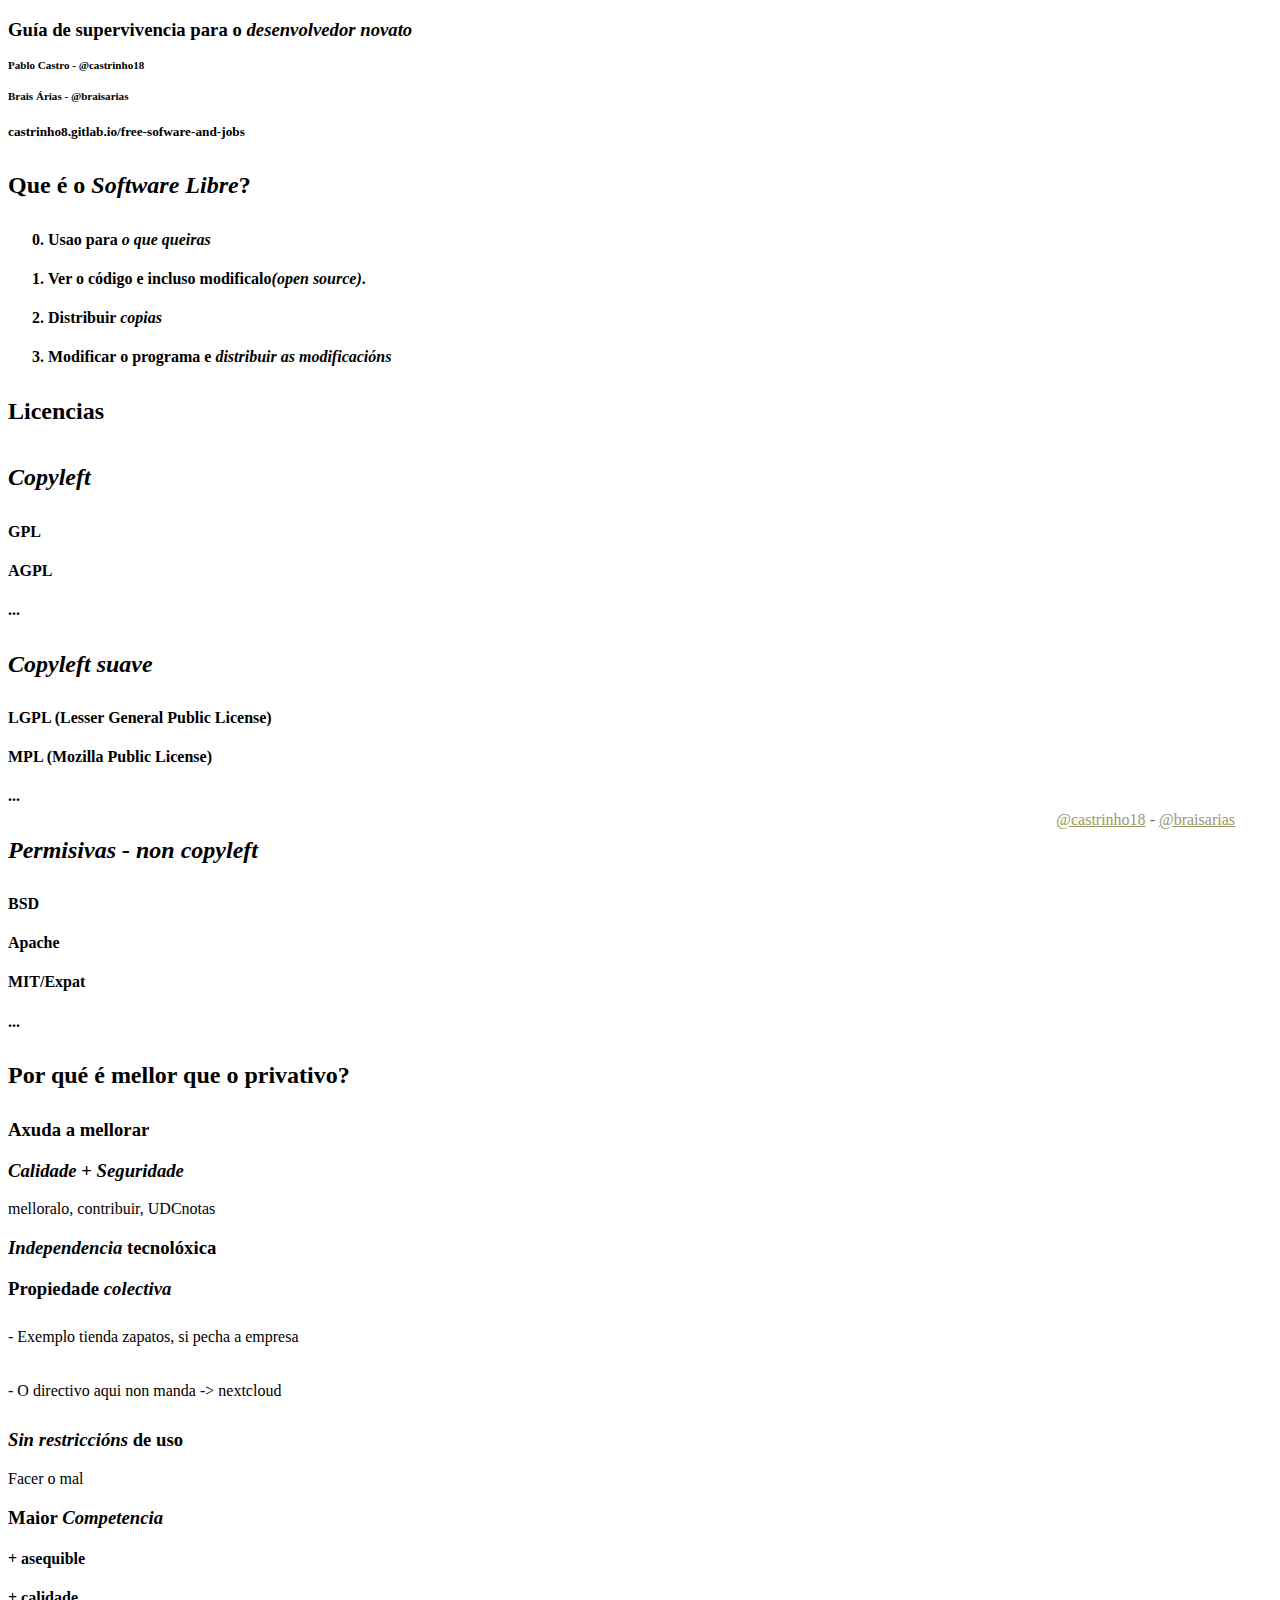
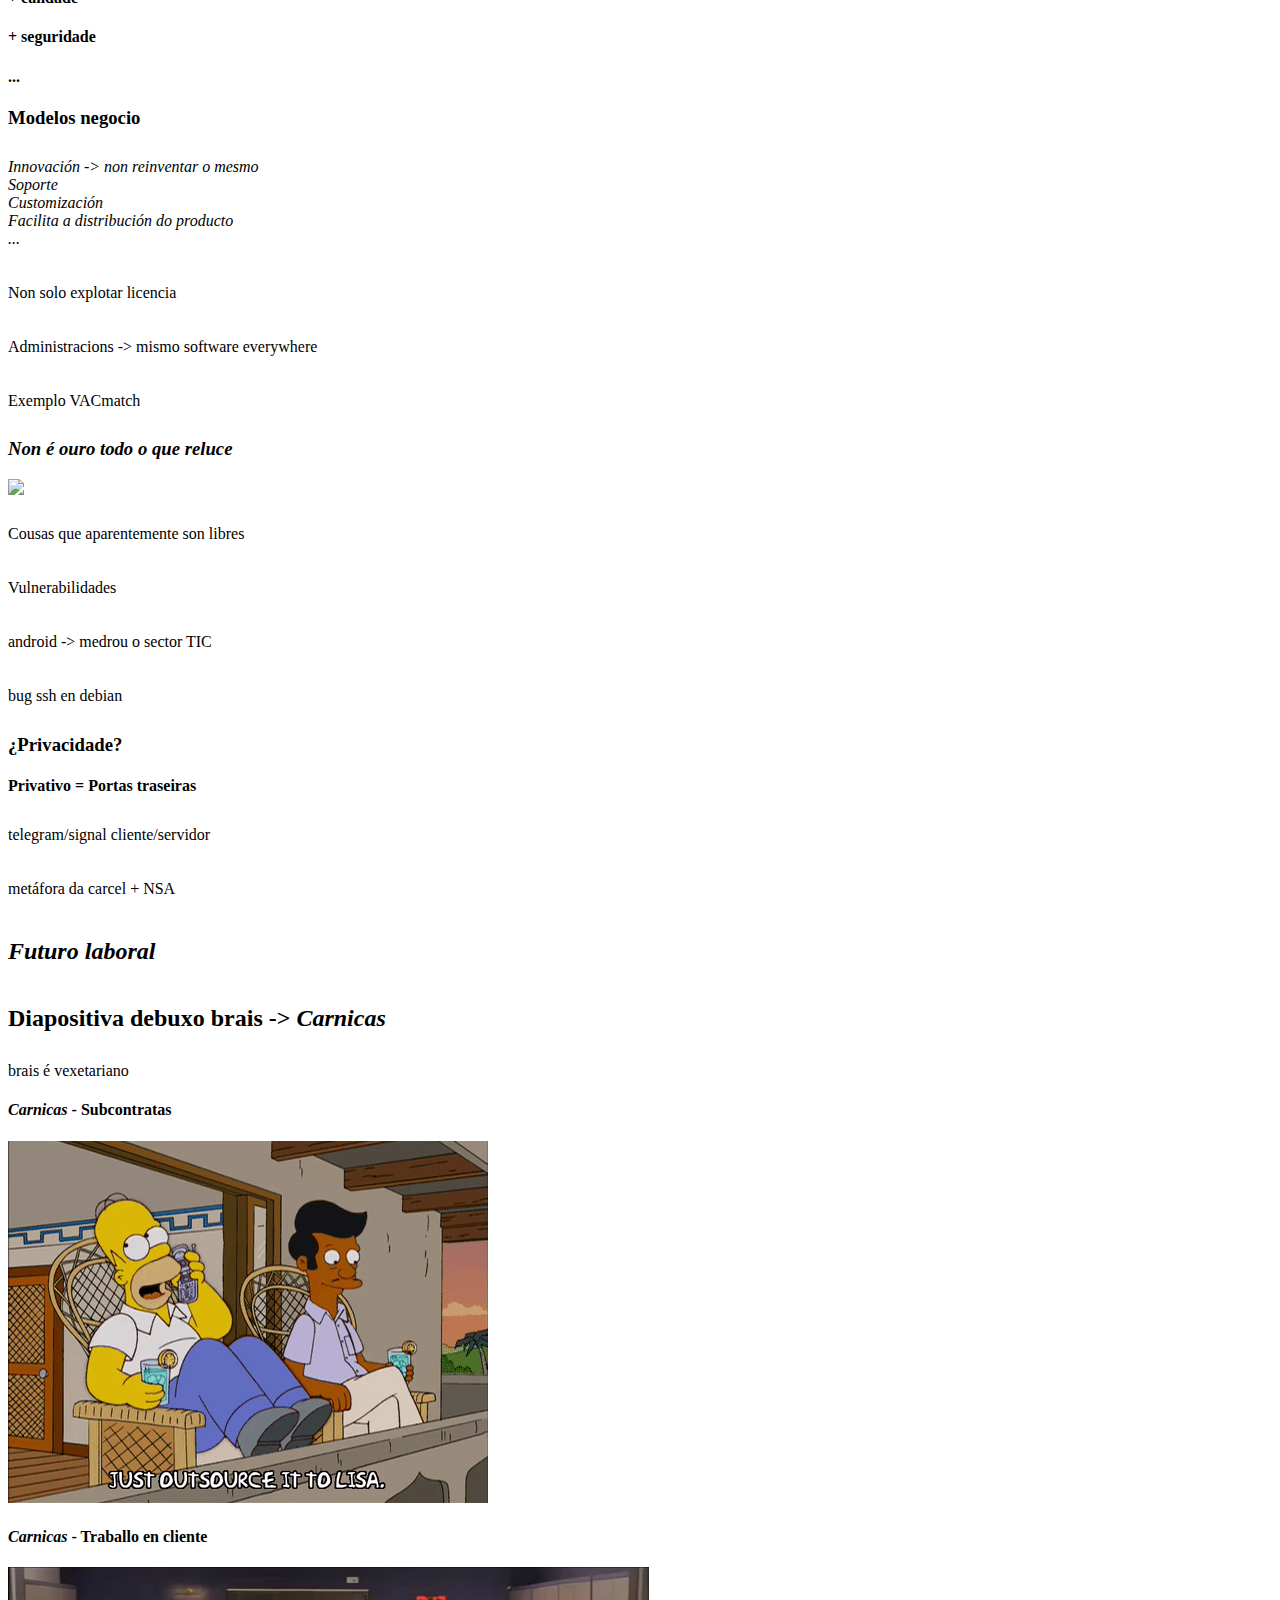
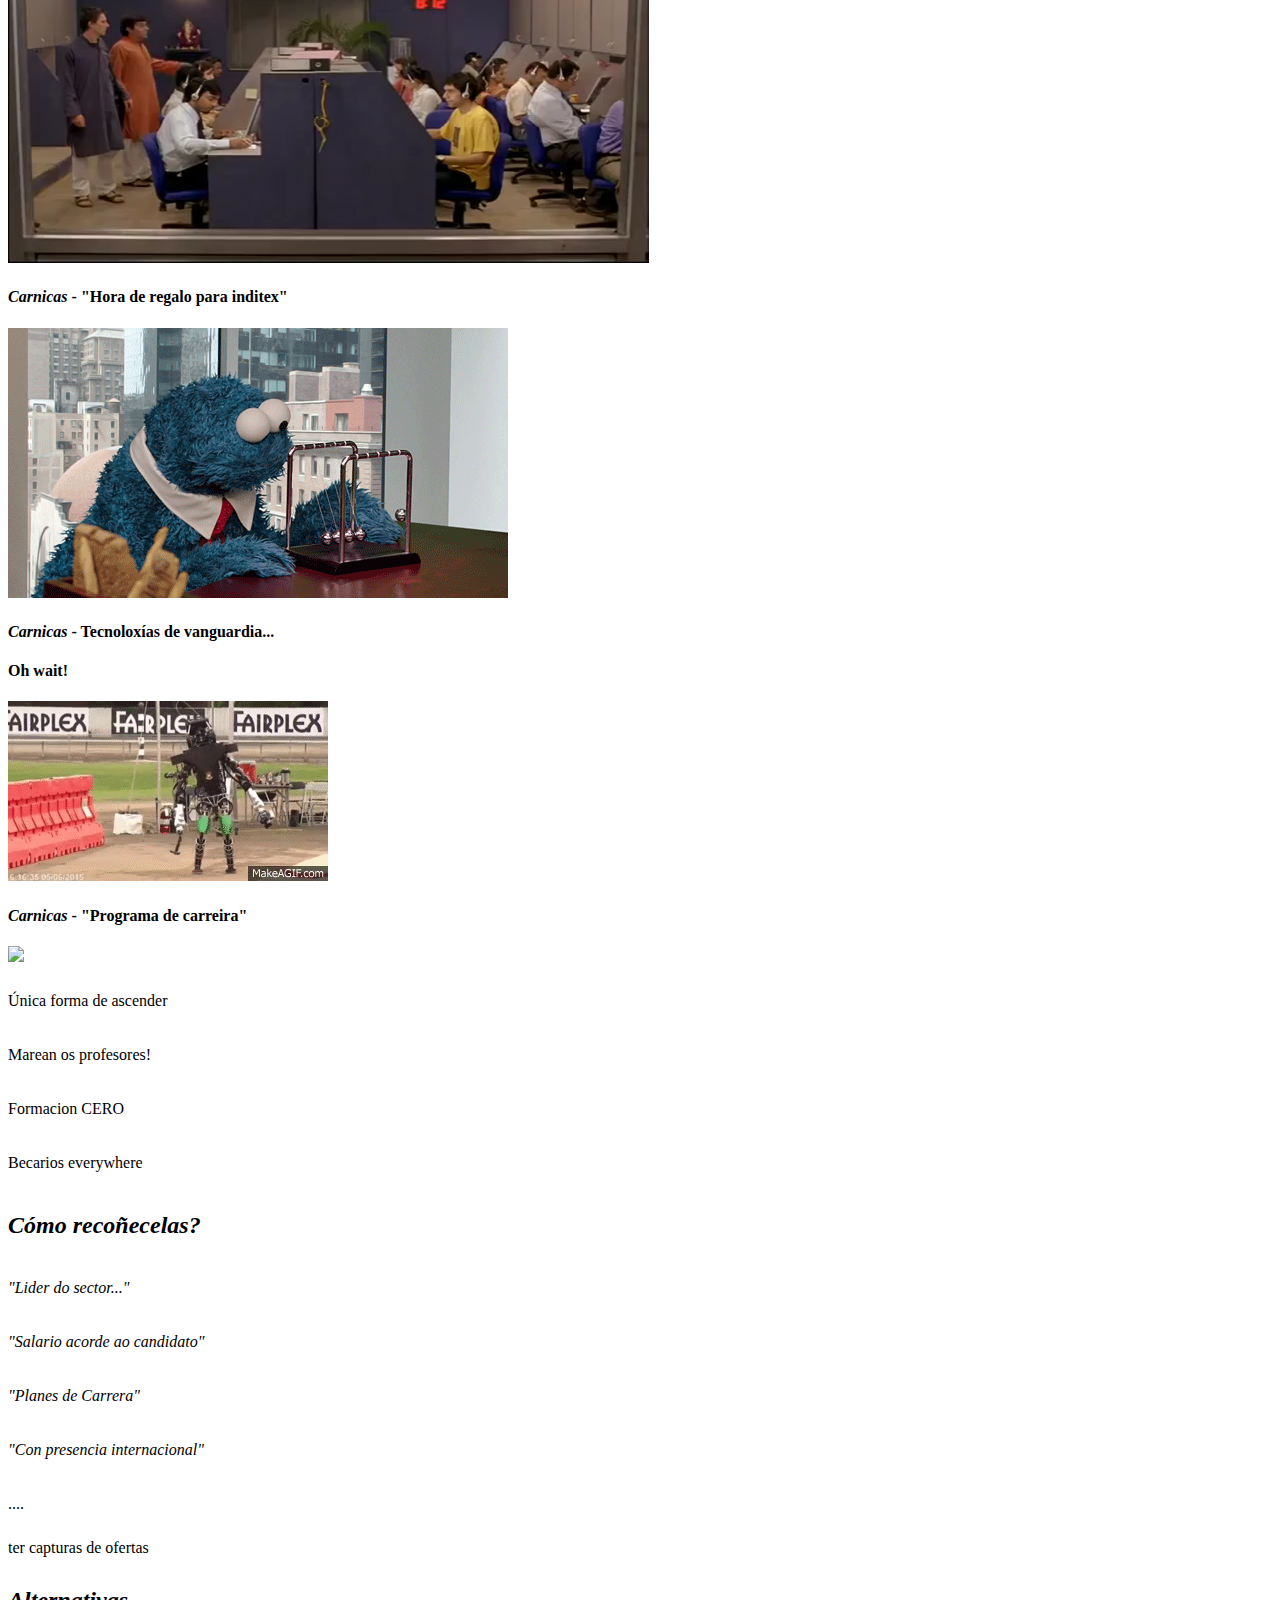
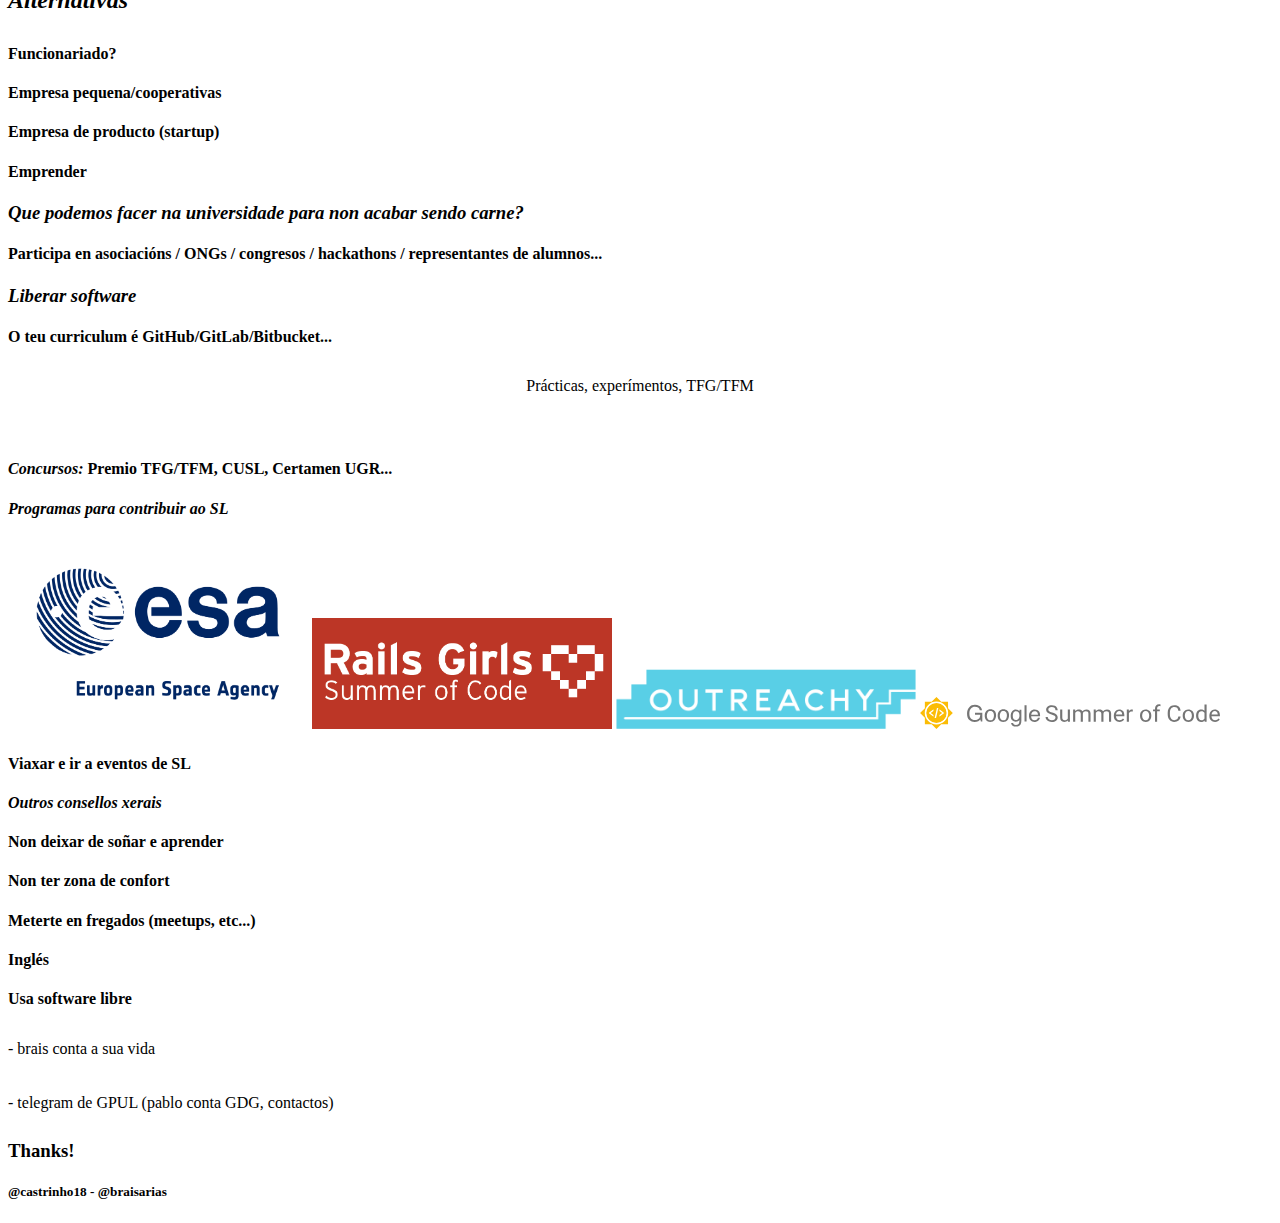
==== public/index.html @ d8e27036 "Add fotos and gifs" ====
<!DOCTYPE html>
<html>
<head>
   <title>Guía de supervivencia para o desenvolvedor novato</title>
   <meta name="viewport" content="width=1024" />
   <meta name="apple-mobile-web-app-capable" content="yes" />
   <meta charset="utf-8" />
   <meta name="Author" content="Pablo Castro" />
   <link href='http://fonts.googleapis.com/css?family=Gabriela|Sintony:700,400' rel='stylesheet' type='text/css'>

   <meta name="apple-mobile-web-app-capable" content="yes" />
   <meta name="apple-mobile-web-app-status-bar-style" content="black-translucent" />
   <meta name="viewport" content="width=device-width, initial-scale=1.0, maximum-scale=1.0, user-scalable=no" />

   <link rel="stylesheet" href="reveal.js/css/reveal.css" />
   <link rel="stylesheet" href="css/style.css" id="theme" />
   <link rel="stylesheet" href="css/custom.css" />
      <!-- <link rel="stylesheet" href="css/pdf.css"/> -->

   <!-- For syntax highlighting -->
   <link rel="stylesheet" href="reveal.js/lib/css/zenburn.css" />

   <!-- If the query includes 'print-pdf', use the PDF print sheet -->
   <script>
      document.write( '<link rel="stylesheet" href="reveal.js/css/print/' + ( window.location.search.match( /print-pdf/gi ) ? 'pdf' : 'paper' ) + '.css" type="text/css" media="print">' );
   </script>

   <!--[if lt IE 9]>
   <script src="lib/js/html5shiv.js"></script>
   <![endif]-->
</head>


</head>
<body>
   <div class="reveal">
      <div class="slides">

      <section id="portada">
         <h3>Guía de supervivencia para o <em>desenvolvedor novato</em></h3>
         <small>
           <h5 class="text-small">Pablo Castro - <b>@castrinho18</b></h5>
           <h5 class="text-small">Brais Árias - <b>@braisarias</b></h5>
         </small>
         <h5 class="text-small">castrinho8.gitlab.io/free-sofware-and-jobs</h5>
      </section>

      <section>
				<h2>Que é o <em>Software Libre</em>?</h2>
				<ol start="0">
					<h4><li class="fragment">Usao para <em>o que queiras</em></li></h4>
					<h4><li class="fragment">Ver o código e incluso modificalo<em>(open source)</em>.</li></h4>
					<h4><li class="fragment">Distribuir <em>copias</em></li></h4>
					<h4><li class="fragment">Modificar o programa e <em>distribuir as modificacións</em></li></h4>
				</ol>
			</section>

      <section>
        <h2>Licencias</h2>
      </section>

      <section>
        <h2><em>Copyleft</em></h2>
        <h4>GPL</h4>
        <h4>AGPL</h4>
        <h4>...</h4>
      </section>

      <section>
        <h2><em>Copyleft suave</em></h2>
        <h4>LGPL (Lesser General Public License)</h4>
        <h4>MPL (Mozilla Public License)</h4>
        <h4>...</h4>
      </section>

      <section>
        <h2><em>Permisivas - non copyleft</em></h2>
        <h4>BSD</h4>
        <h4>Apache</h4>
        <h4>MIT/Expat</h4>
        <h4>...</h4>
      </section>

      <section>
        <h2>Por qué é mellor que o privativo?</h2>
  		</section>

      <section>
  			<h3>Axuda a mellorar</h3>
        <h3><em>Calidade</em> + <em>Seguridade</em></h3>
        <aside class="notes">
          melloralo, contribuir, UDCnotas
        </aside>
  		</section>

      <section>
  			<h3><em>Independencia</em> tecnolóxica</h3>
  			<h3 class="fragment">Propiedade <em>colectiva</em></h3>
        <aside class="notes">
          <p>- Exemplo tienda zapatos, si pecha a empresa</p>
          <p>- O directivo aqui non manda -> nextcloud</p>
        </aside>
  		</section>

      <section>
  			<h3><em>Sin restriccións</em> de uso</h3>
        <aside class="notes">
          Facer o mal
        </aside>
  		</section>

      <section>
  			<h3>Maior <em>Competencia</em></h3>
        <h4 class="fragment">+ asequible</h4>
        <h4 class="fragment">+ calidade</h4>
        <h4 class="fragment">+ seguridade</h4>
        <h4 class="fragment">...</h4>
        <aside class="notes">
        </aside>
  		</section>

      <section>
  			<h3>Modelos negocio <em></em></h3>
  			<ul>
          <li><em>Innovación -> non reinventar o mesmo</em></li>
          <li><em>Soporte</em></li>
          <li><em>Customización</em></li>
          <li><em>Facilita a distribución do producto</em></li>
          <li><em>...</em></li>
        </ul>
        <aside class="notes">
          <p>Non solo explotar licencia</p>
          <p>Administracions -> mismo software everywhere</p>
          <p>Exemplo VACmatch</p>
        </aside>
  		</section>

      <section>
  			<h3><em>Non é ouro todo o que reluce</em></h3>
        <img src="./img/gif/homer_corn_burn.gif">
        <p class="fragment">Cousas que aparentemente son libres</p>
        <p class="fragment">Vulnerabilidades</p>
        <aside class="notes">
          <p>android -> medrou o sector TIC</p>
          <p>bug ssh en debian</p>
        </aside>
  		</section>

      <section data-background-image="./img/background/cameras.jpeg">
        <h3>¿Privacidade?</h3>
        <h4 class="fragment">Privativo = Portas traseiras</h4>
        <aside class="notes">
          <p>telegram/signal cliente/servidor</p>
          <p>metáfora da carcel + NSA</p>
        </aside>
  		</section>

      <section>
        <h2><em>Futuro laboral</em></h2>
      </section>

      <section>
        <h2>Diapositiva debuxo brais -> <em>Carnicas</em></h2>
        <aside class="notes">
          brais é vexetariano
        </aside>
      </section>

      <section>
        <h4><em>Carnicas</em> - Subcontratas</h4>
        <img src="./img/gif/outsource.gif" />
      </section>

      <section>
        <h4><em>Carnicas</em> - Traballo en cliente</h4>
        <video autoplay loop src="./img/gif/india_outsource.mp4" />
      </section>

      <section>
        <h4><em>Carnicas</em> - "Hora de regalo para inditex"</h4>
        <img src="./img/gif/monster_bored.gif" />
      </section>

      <section>
        <h4><em>Carnicas</em> - Tecnoloxías de vanguardia...</h4>
        <div class="fragment">
          <h4>Oh wait!</h4>
          <img src="./img/gif/robot_fall.gif" />
        </div>
      </section>

      <section>
        <h4><em>Carnicas</em> - "Programa de carreira"</h4>
        <img src="./img/gif/ralph_learn.gif" />
        <aside class="notes">
          <p>Única forma de ascender</p>
          <p>Marean os profesores!</p>
          <p>Formacion CERO</p>
          <p>Becarios everywhere</p>
        </aside>
      </section>

      <section>
        <h2><em>Cómo recoñecelas?</em></h2>
        <p><i>"Lider do sector..."</i></p>
        <p><i>"Salario acorde ao candidato"</i></p>
        <p><i>"Planes de Carrera"</i></p>
        <p><i>"Con presencia internacional"</i></p>
        <p>....</p>
        <aside class="notes">
          ter capturas de ofertas
        </aside>
      </section>

      <section data-background-image="./img/background/office.jpg">
        <h2><em>Alternativas</em></h2>
        <h4>Funcionariado?</h4>
        <h4>Empresa pequena/cooperativas</h4>
        <h4>Empresa de producto (startup)</h4>
        <h4>Emprender</h4>
        <aside class="notes">
        </aside>
      </section>

      <section data-background-color="white">
        <h3><em>Que podemos facer na universidade para non acabar sendo carne?</em></h3>
      </section>

      <section>
        <h4>Participa en asociacións / ONGs / congresos / hackathons / representantes de alumnos...</h4>
      </section>

      <section>
        <h3><em>Liberar software</em></h3>
        <h4>O teu curriculum é GitHub/GitLab/Bitbucket...</h4>
        <ul style="text-align: center;">
          <li style="display: inline-block;">Prácticas,</li>
          <li style="display: inline-block;">experímentos,</li>
          <li style="display: inline-block;">TFG/TFM</li>
        </ul>
        <br/>
        <h4 class="fragment"><em>Concursos:</em> Premio TFG/TFM, CUSL, Certamen UGR...</h4>
      </section>

      <section data-background-color="white">
        <h4><em>Programas para contribuir ao SL</em></h4>
        <!-- <ul>
          <li>Google Summer Of Code,</li>
          <li>Outreachy,</li>
          <li>Rails Girls Summer of Code</li>
          <li>ESA</li>
          <li>...</li>
        </ul> -->
        <img src="./img/logo/esa.png" width="300px"/>
        <img src="./img/logo/rails.png" width="300px"/>
        <img src="./img/logo/outreachy.png" width="300px"/>
        <img src="./img/logo/gsoc.svg" width="300px"/>
      </section>

      <section data-background-image="./img/background/fosdem.jpg">
        <h4>Viaxar e ir a eventos de SL</h4>
      </section>

      <section>
        <h4><em>Outros consellos xerais</em></h4>
        <h4>Non deixar de soñar e aprender</h4>
        <h4>Non ter zona de confort</h4>
        <h4>Meterte en fregados (meetups, etc...)</h4>
        <h4>Inglés</h4>
        <h4>Usa software libre</h4>
        <aside class="notes">
          <p>- brais conta a sua vida</p>
          <p>- telegram de GPUL (pablo conta GDG, contactos)</p>
        </aside>
      </section>

      <section>
        <h3>Thanks!</h3>
        <h5 class="text-small">@castrinho18 - @braisarias</h5>
      </section>

<!-- - ✂ - ✂ - ✂ - ✂ - ✂ - ✂ - ✂ - ✂ - ✂ - ✂ - ✂ - ✂ - ✂ - ✂ - -->
<!-- - ✂ - ✂ - ✂ - ✂ - ✂ - ✂ - ✂ - ✂ - ✂ - ✂ - ✂ - ✂ - ✂ - ✂ - -->

      </div>
   </div>

  <footer class="authors">
    <div style="position:absolute; right: 45px; bottom: 45px;">

    <ul style="clear:both; color: #666;">
      <li style="display: inline-block;"><a class="tw_cuenta" href="http://twitter.com/castrinho18" target="_blank" style="color: #996">@castrinho18</a></li> -
      <li style="display: inline-block;"><a class="tw_cuenta" href="http://twitter.com/braisarias" target="_blank" style="color: #996">@braisarias</a> </li>
    </ul>
   </div>
  </footer>

   <script src="reveal.js/lib/js/head.min.js"></script>
   <script src="reveal.js/js/reveal.js"></script>

   <script>

      window.addEventListener('load', function() {
      var s = document.getElementsByClassName('demo');
      console.log(s)
      s = Array.prototype.slice.call(s, 0);
      s.forEach(function(obj) {
         var e = document.createElement('div');
         e.className = "fragment demo-fragment"
         e.innerHTML = "DEMO"
         console.log(obj)
         obj.appendChild(e)
      })}, false);

      // Full list of configuration options available here:
      // https://github.com/hakimel/reveal.js#configuration
      Reveal.initialize({
         controls: false,
         progress: true,
         history: true,
         center: true,
         slideNumber: true,

         width: 800,
         height: 600,
         margin: 0.05,
         minScale: 0.5,
         maxScale: 1,

         theme: Reveal.getQueryHash().theme, // available themes are in /css/theme
         transition: 'none' || 'default', // default/cube/page/concave/zoom/linear/fade/none

         // Optional libraries used to extend on reveal.js
         dependencies: [
            { src: 'reveal.js/lib/js/classList.js', condition: function() { return !document.body.classList; } },
            { src: 'reveal.js/plugin/markdown/showdown.js', condition: function() { return !!document.querySelector( '[data-markdown]' ); } },
            { src: 'reveal.js/plugin/markdown/markdown.js', condition: function() { return !!document.querySelector( '[data-markdown]' ); } },
            { src: 'reveal.js/plugin/highlight/highlight.js', async: true, callback: function() { hljs.initHighlightingOnLoad(); } },
            { src: 'reveal.js/plugin/zoom-js/zoom.js', async: true, condition: function() { return !!document.body.classList; } },
            { src: 'reveal.js/plugin/notes/notes.js', async: true, condition: function() { return !!document.body.classList; } },
            { src: '/socket.io/socket.io.js', async: true },
            { src: 'notes-server/client.js', async: true },
            // { src: 'plugin/search/search.js', async: true, condition: function() { return !!document.body.classList; } }
            // { src: 'plugin/remotes/remotes.js', async: true, condition: function() { return !!document.body.classList; } }
      ]
      });

   </script>
</body>
</html>
---- public/css/custom.css ----
h2,
p,
ul {
  padding: 10px 0 !important;
}

ol,
ul {
  text-align: left;
}
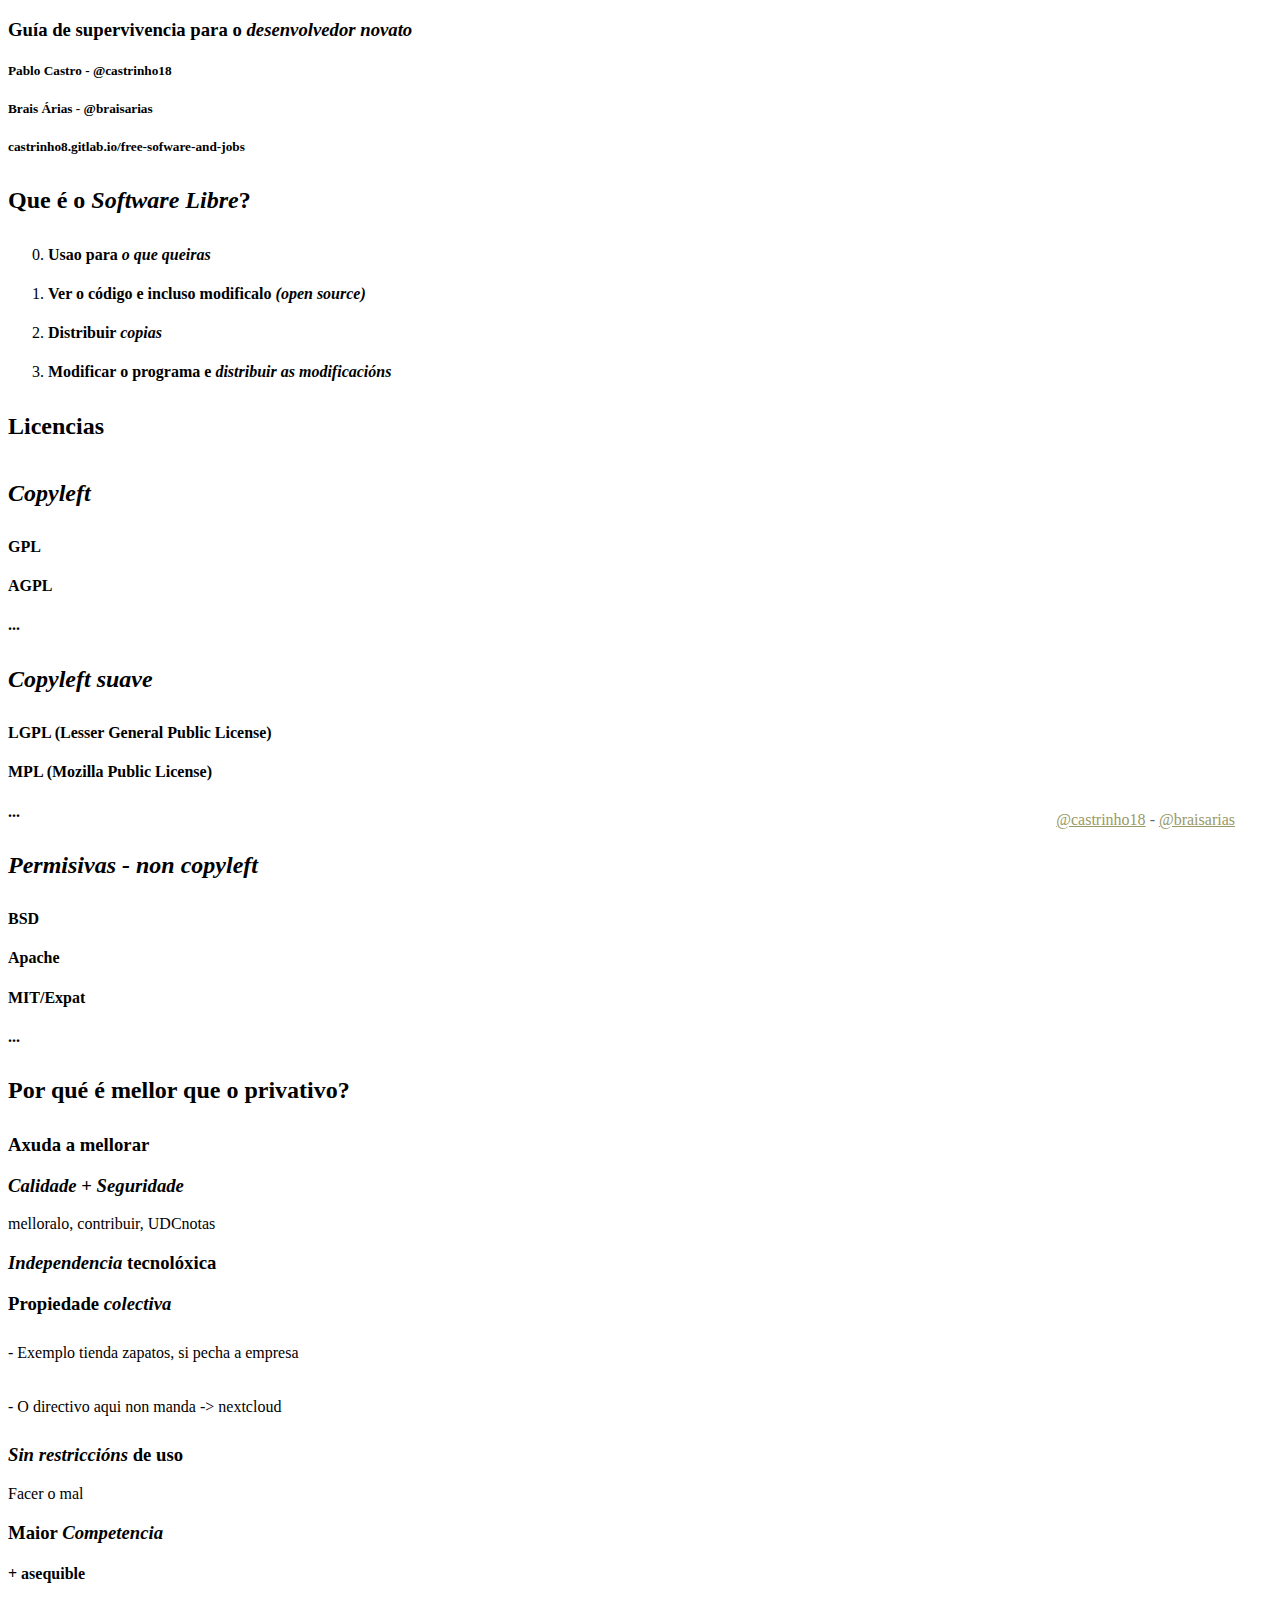
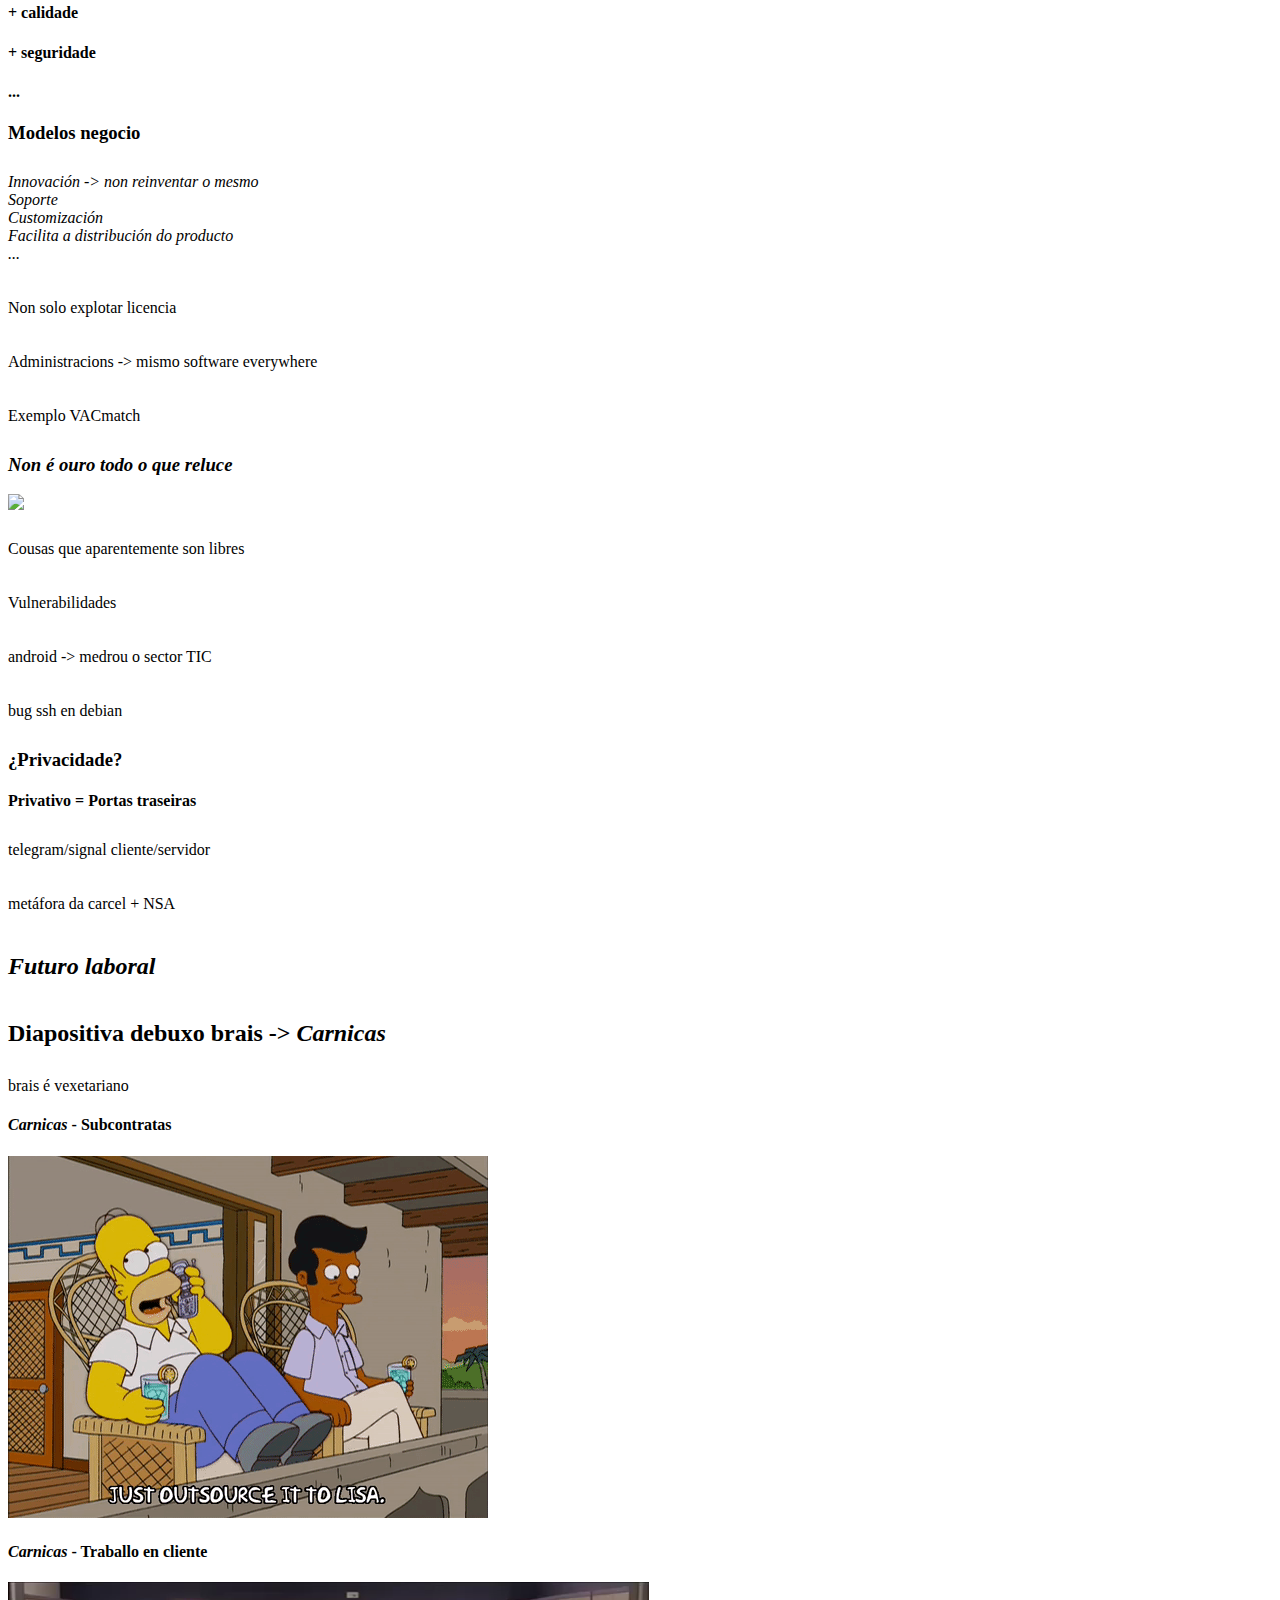
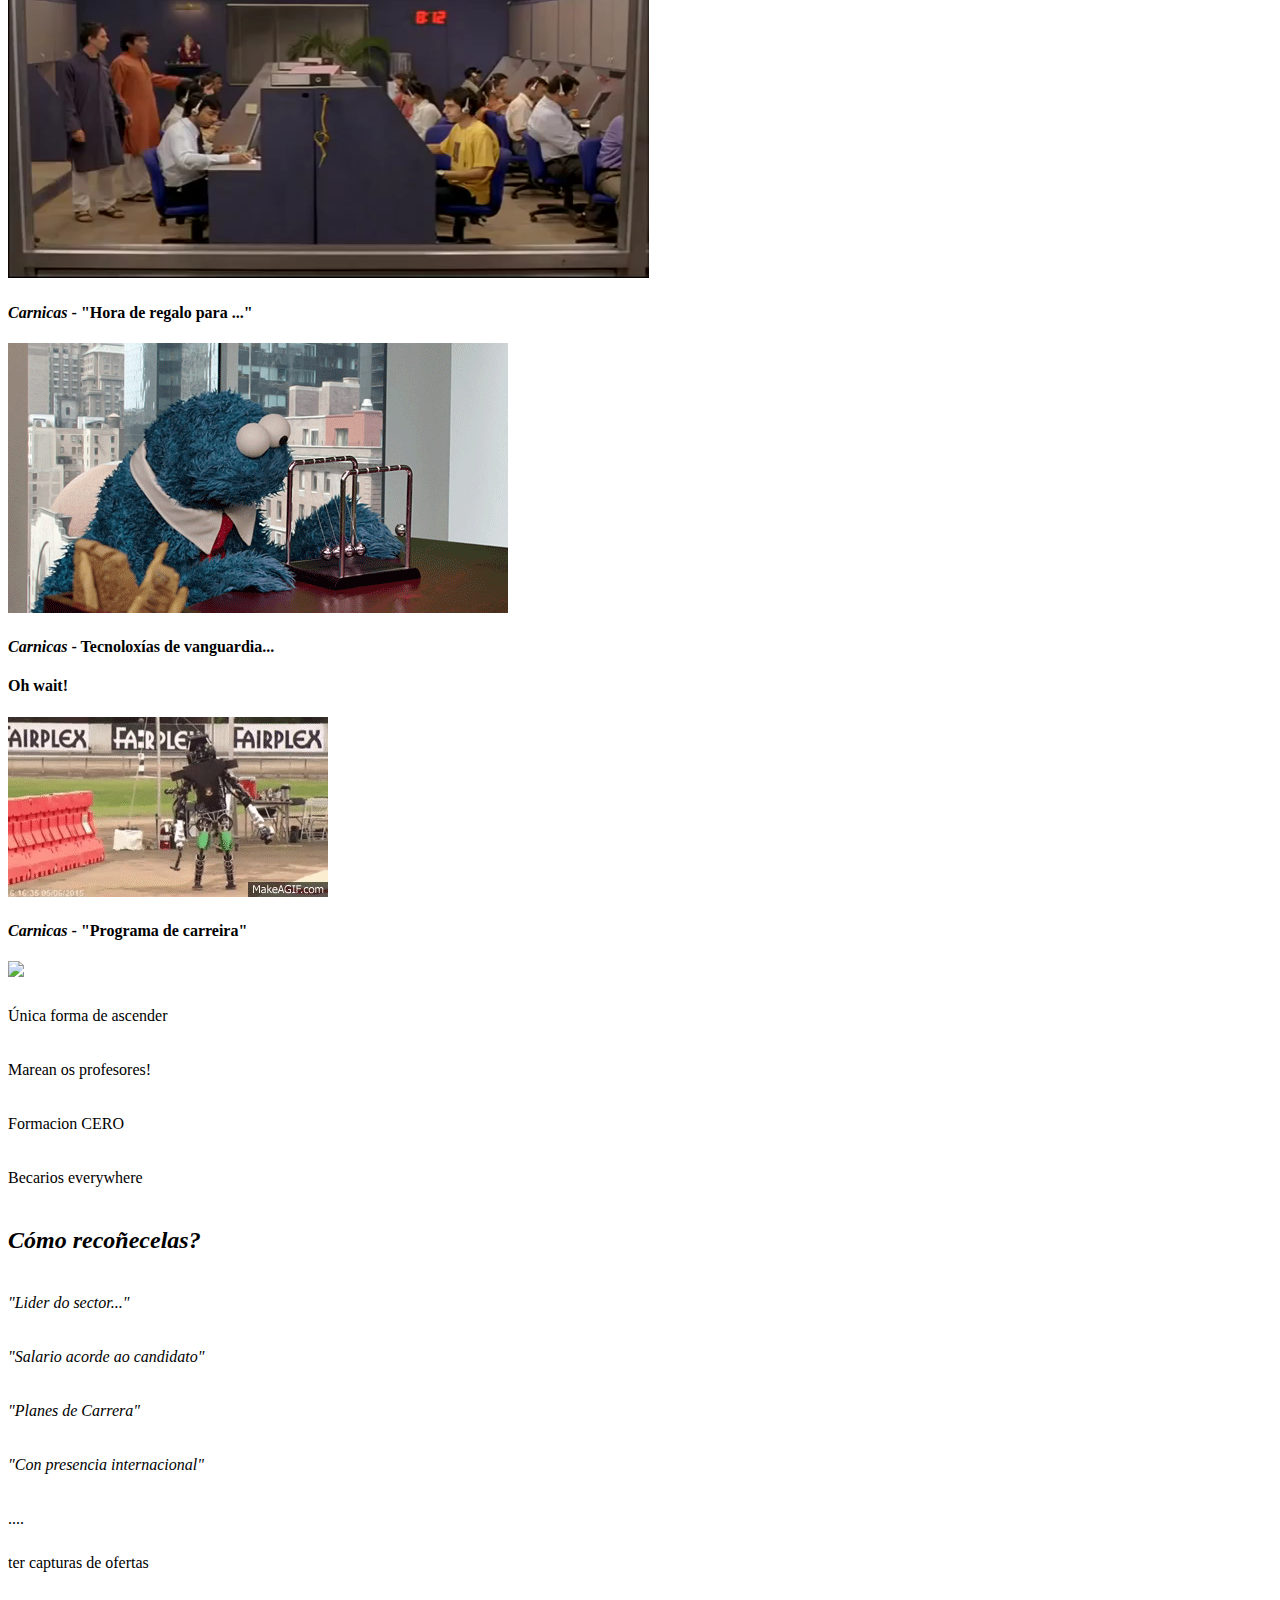
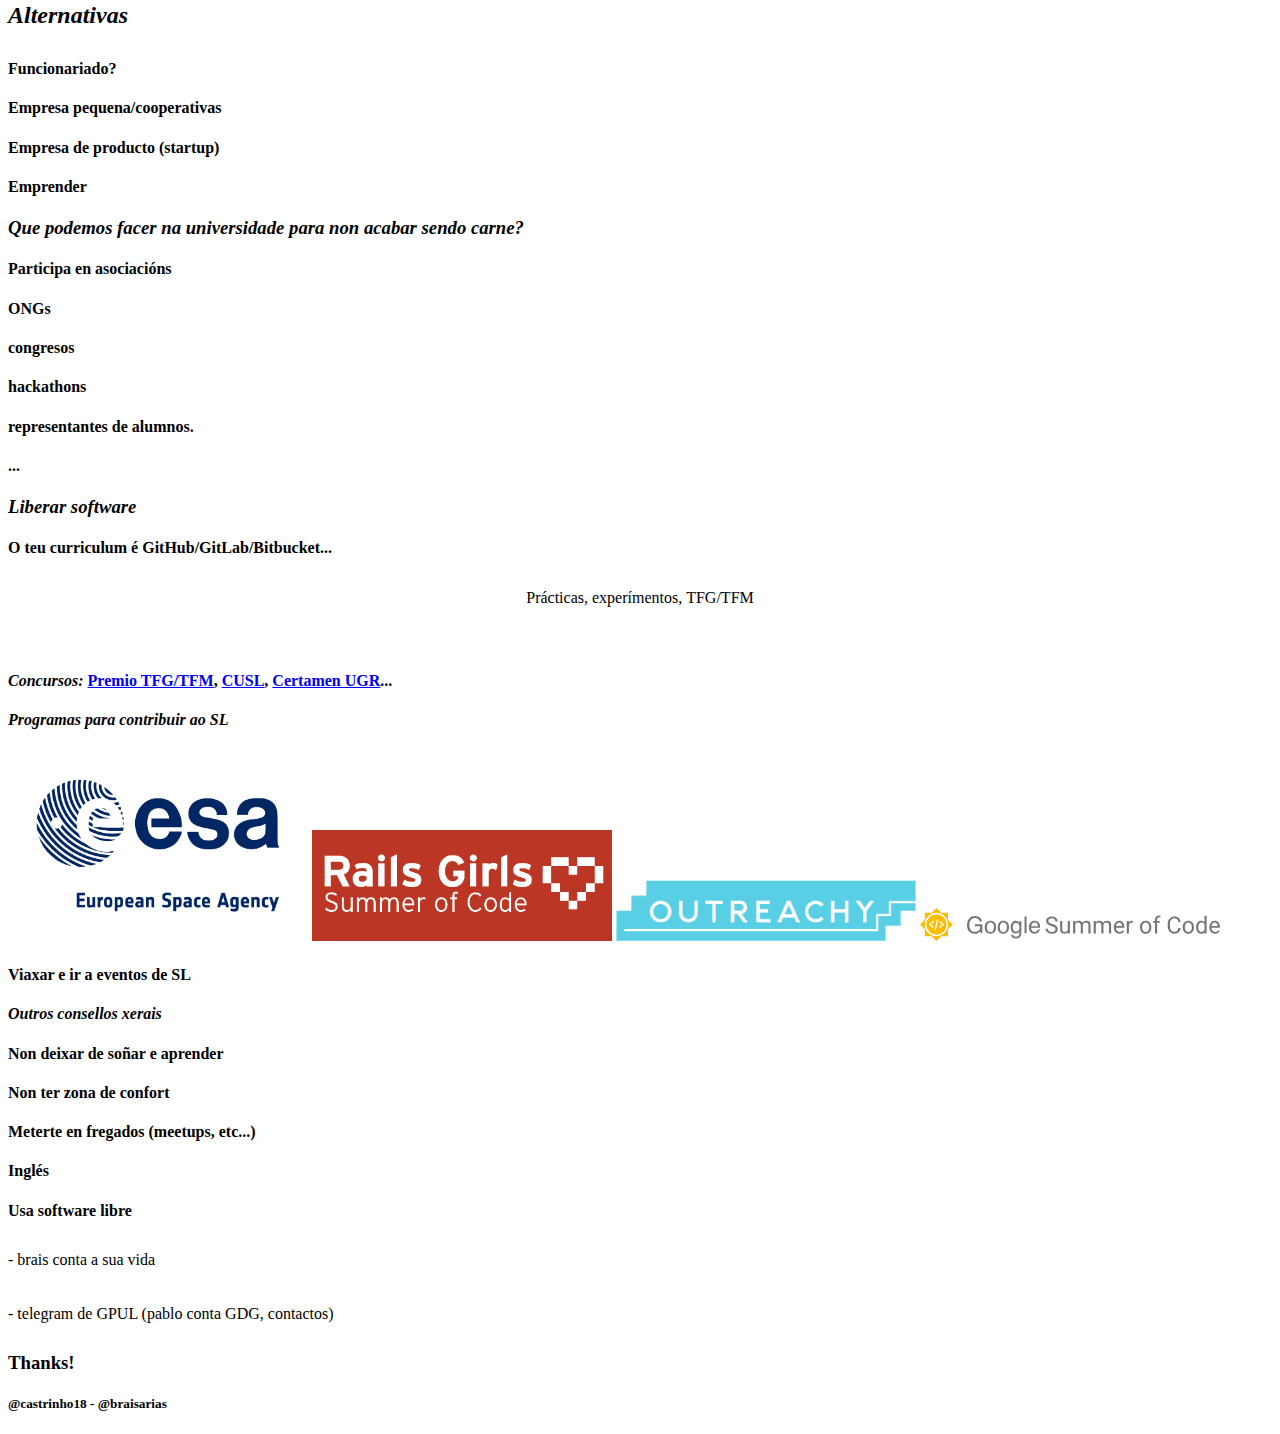
==== commit 09671f25: "Small fixes" ====
--- a/public/index.html
+++ b/public/index.html
@@ -31,27 +31,24 @@
 </head>
 
 
-</head>
 <body>
    <div class="reveal">
       <div class="slides">
 
       <section id="portada">
          <h3>Guía de supervivencia para o <em>desenvolvedor novato</em></h3>
-         <small>
-           <h5 class="text-small">Pablo Castro - <b>@castrinho18</b></h5>
-           <h5 class="text-small">Brais Árias - <b>@braisarias</b></h5>
-         </small>
+         <h5 class="text-small">Pablo Castro - <b>@castrinho18</b></h5>
+         <h5 class="text-small">Brais Árias - <b>@braisarias</b></h5>
          <h5 class="text-small">castrinho8.gitlab.io/free-sofware-and-jobs</h5>
       </section>
 
       <section>
 				<h2>Que é o <em>Software Libre</em>?</h2>
 				<ol start="0">
-					<h4><li class="fragment">Usao para <em>o que queiras</em></li></h4>
-					<h4><li class="fragment">Ver o código e incluso modificalo<em>(open source)</em>.</li></h4>
-					<h4><li class="fragment">Distribuir <em>copias</em></li></h4>
-					<h4><li class="fragment">Modificar o programa e <em>distribuir as modificacións</em></li></h4>
+					<li class="fragment"><h4>Usao para <em>o que queiras</em></h4></li>
+					<li class="fragment"><h4>Ver o código e incluso modificalo<em> (open source)</h4></em></li>
+					<li class="fragment"><h4>Distribuir <em>copias</em></h4></li>
+					<li class="fragment"><h4>Modificar o programa e <em>distribuir as modificacións</em></h4></li>
 				</ol>
 			</section>
 
@@ -173,11 +170,11 @@
 
       <section>
         <h4><em>Carnicas</em> - Traballo en cliente</h4>
-        <video autoplay loop src="./img/gif/india_outsource.mp4" />
-      </section>
-
-      <section>
-        <h4><em>Carnicas</em> - "Hora de regalo para inditex"</h4>
+        <video src="./img/gif/india_outsource.mp4" ></video>
+      </section>
+
+      <section>
+        <h4><em>Carnicas</em> - "Hora de regalo para ..."</h4>
         <img src="./img/gif/monster_bored.gif" />
       </section>
 
@@ -227,7 +224,12 @@
       </section>
 
       <section>
-        <h4>Participa en asociacións / ONGs / congresos / hackathons / representantes de alumnos...</h4>
+        <h4>Participa en asociacións</h4>
+        <h4>ONGs</h4>
+        <h4>congresos</h4>
+        <h4>hackathons</h4>
+        <h4>representantes de alumnos.</h4>
+        <h4>...</h4>
       </section>
 
       <section>
@@ -239,22 +241,15 @@
           <li style="display: inline-block;">TFG/TFM</li>
         </ul>
         <br/>
-        <h4 class="fragment"><em>Concursos:</em> Premio TFG/TFM, CUSL, Certamen UGR...</h4>
+        <h4 class="fragment"><em>Concursos:</em> <a href="https://www.mancomun.gal/premiopfc/presentacion/">Premio TFG/TFM</a>, <a href="https://www.concursosoftwarelibre.org/1718/portada">CUSL</a>, <a href="http://osl.ugr.es/">Certamen UGR</a>...</h4>
       </section>
 
       <section data-background-color="white">
         <h4><em>Programas para contribuir ao SL</em></h4>
-        <!-- <ul>
-          <li>Google Summer Of Code,</li>
-          <li>Outreachy,</li>
-          <li>Rails Girls Summer of Code</li>
-          <li>ESA</li>
-          <li>...</li>
-        </ul> -->
-        <img src="./img/logo/esa.png" width="300px"/>
-        <img src="./img/logo/rails.png" width="300px"/>
-        <img src="./img/logo/outreachy.png" width="300px"/>
-        <img src="./img/logo/gsoc.svg" width="300px"/>
+        <img src="./img/logo/esa.png" width="300"/>
+        <img src="./img/logo/rails.png" width="300"/>
+        <img src="./img/logo/outreachy.png" width="300"/>
+        <img src="./img/logo/gsoc.svg" width="300"/>
       </section>
 
       <section data-background-image="./img/background/fosdem.jpg">
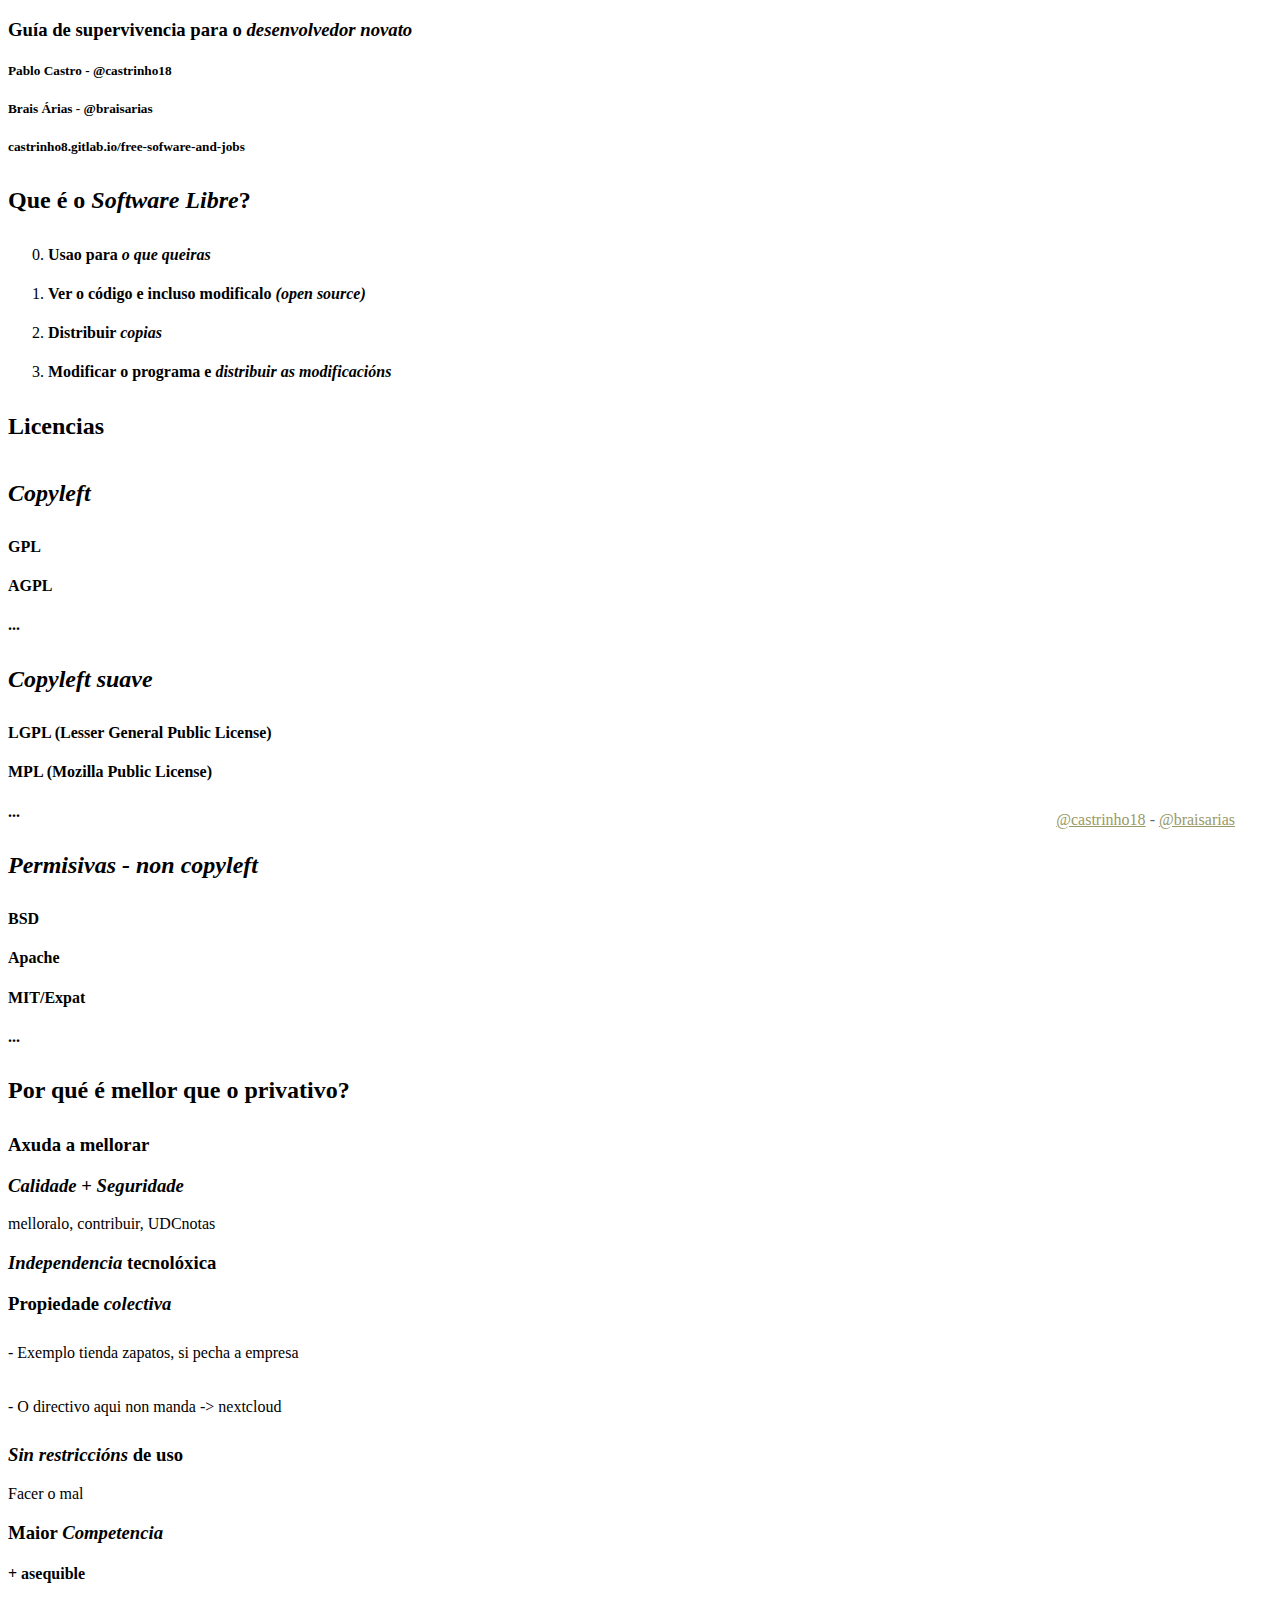
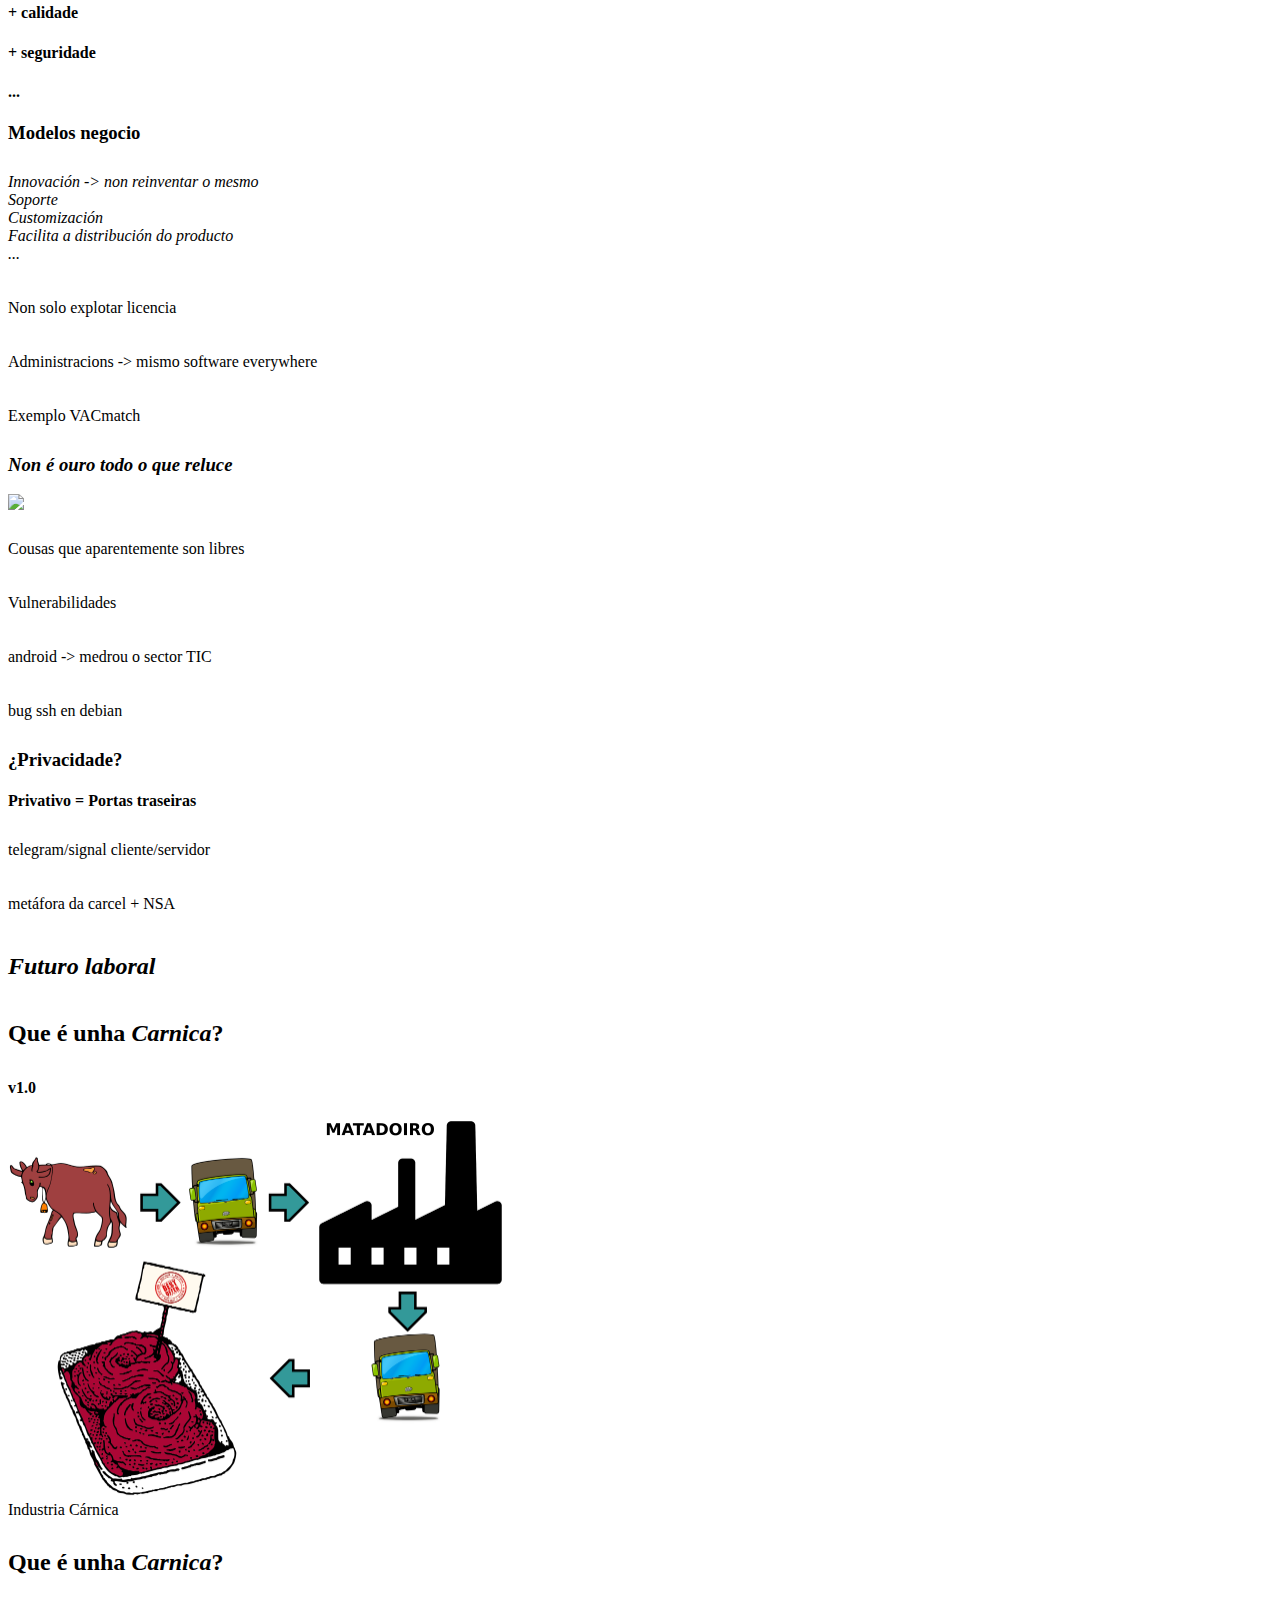
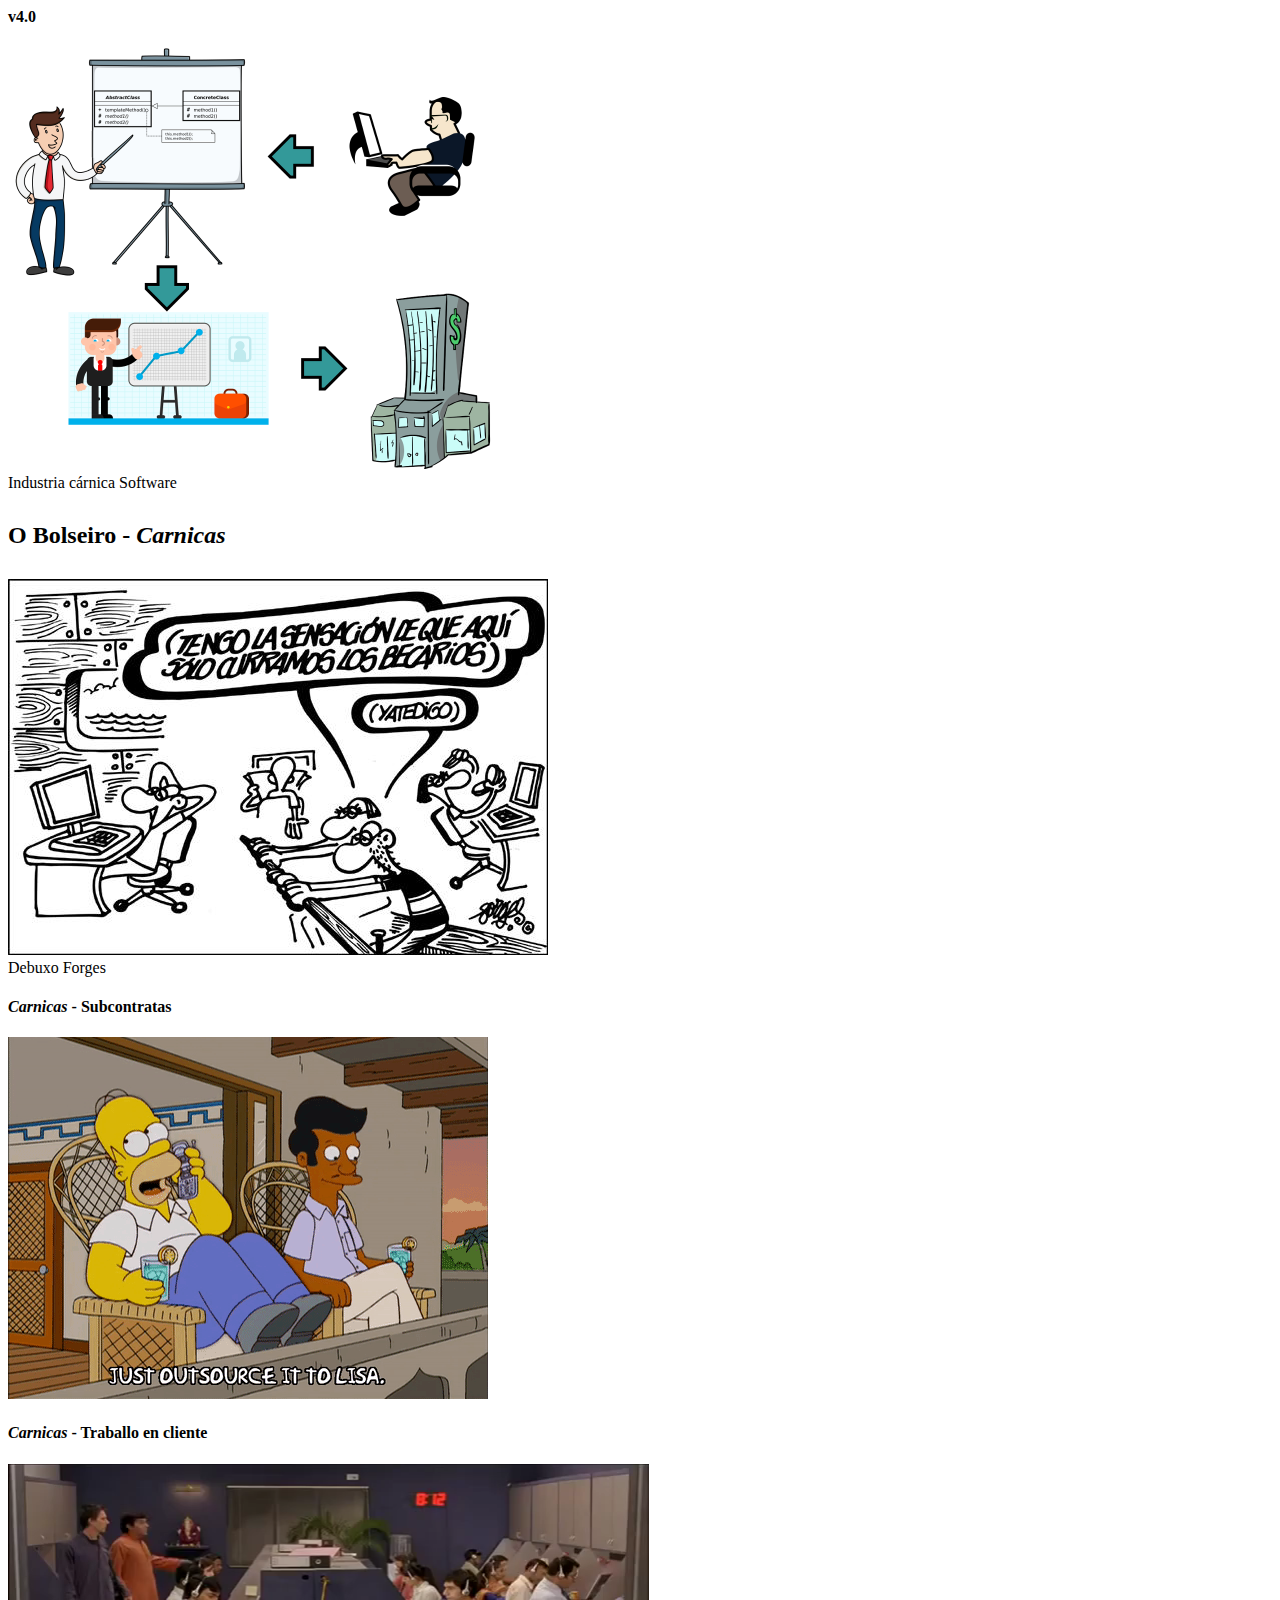
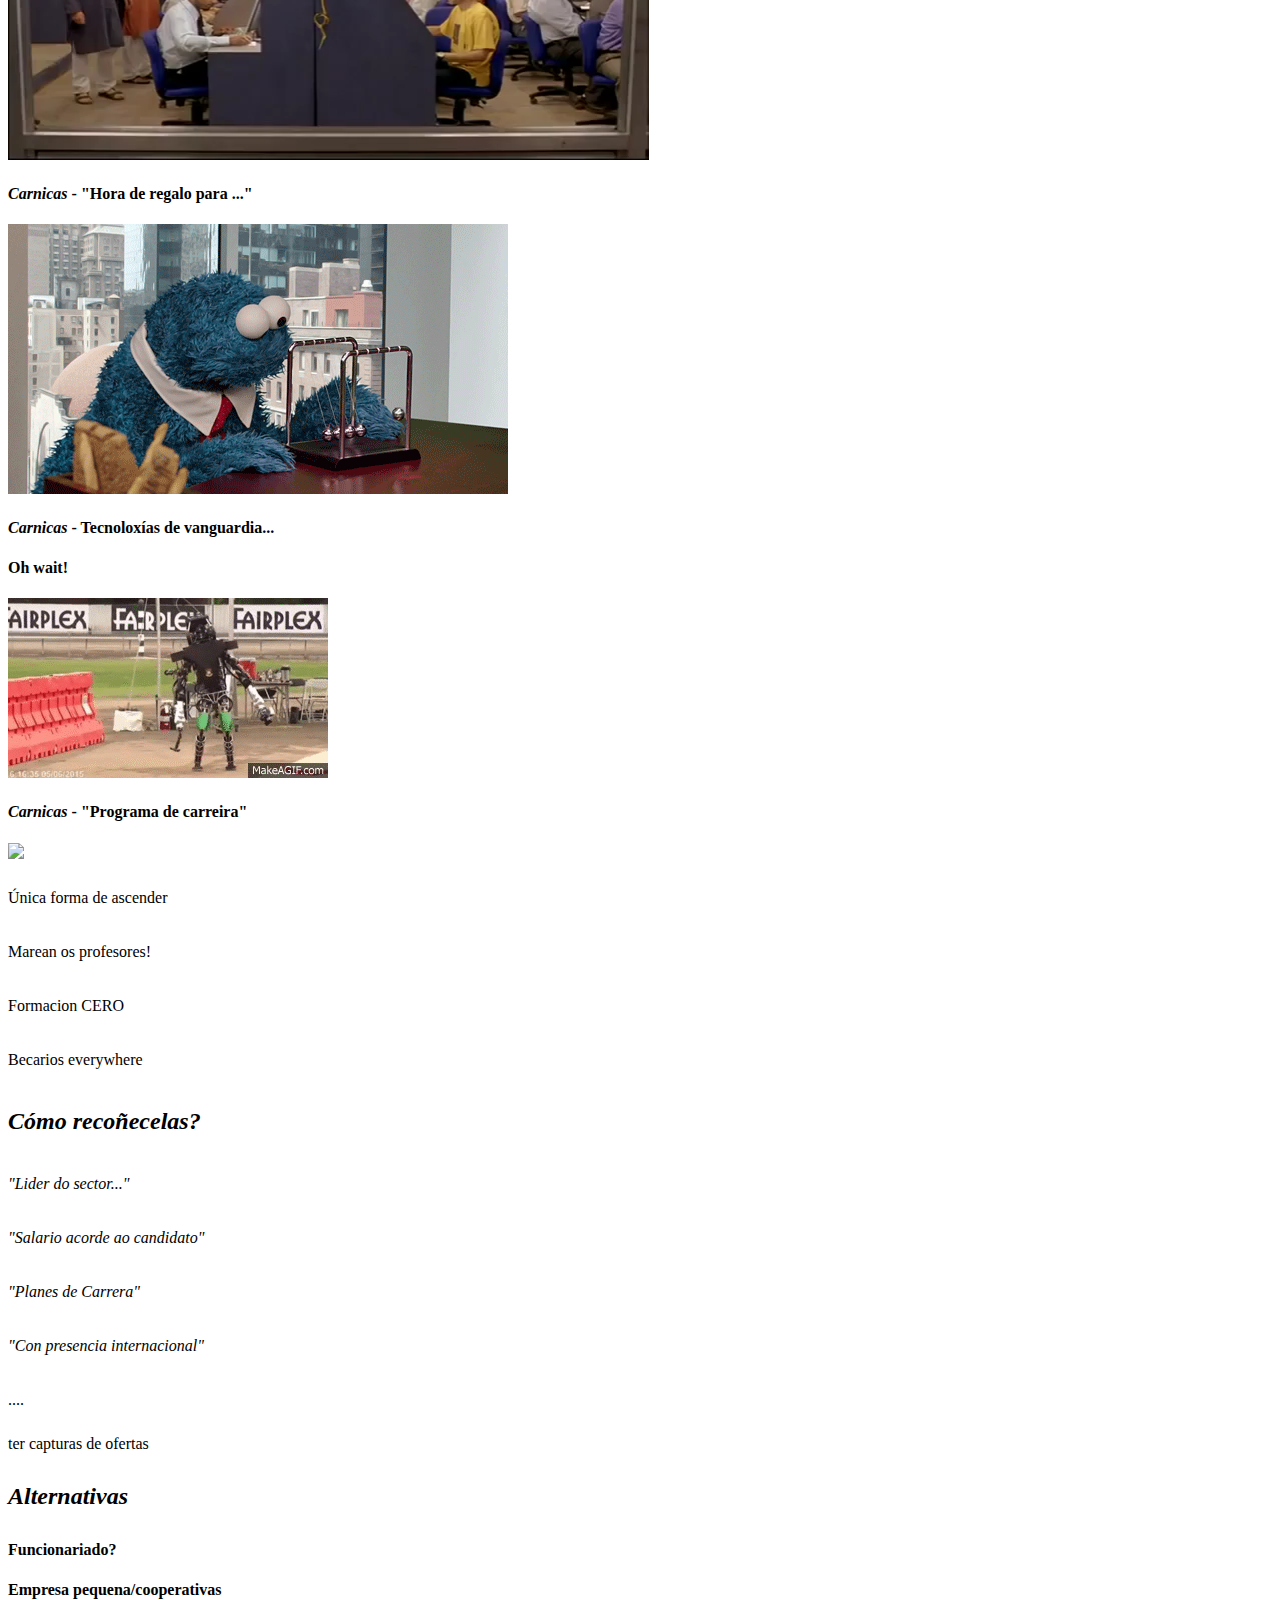
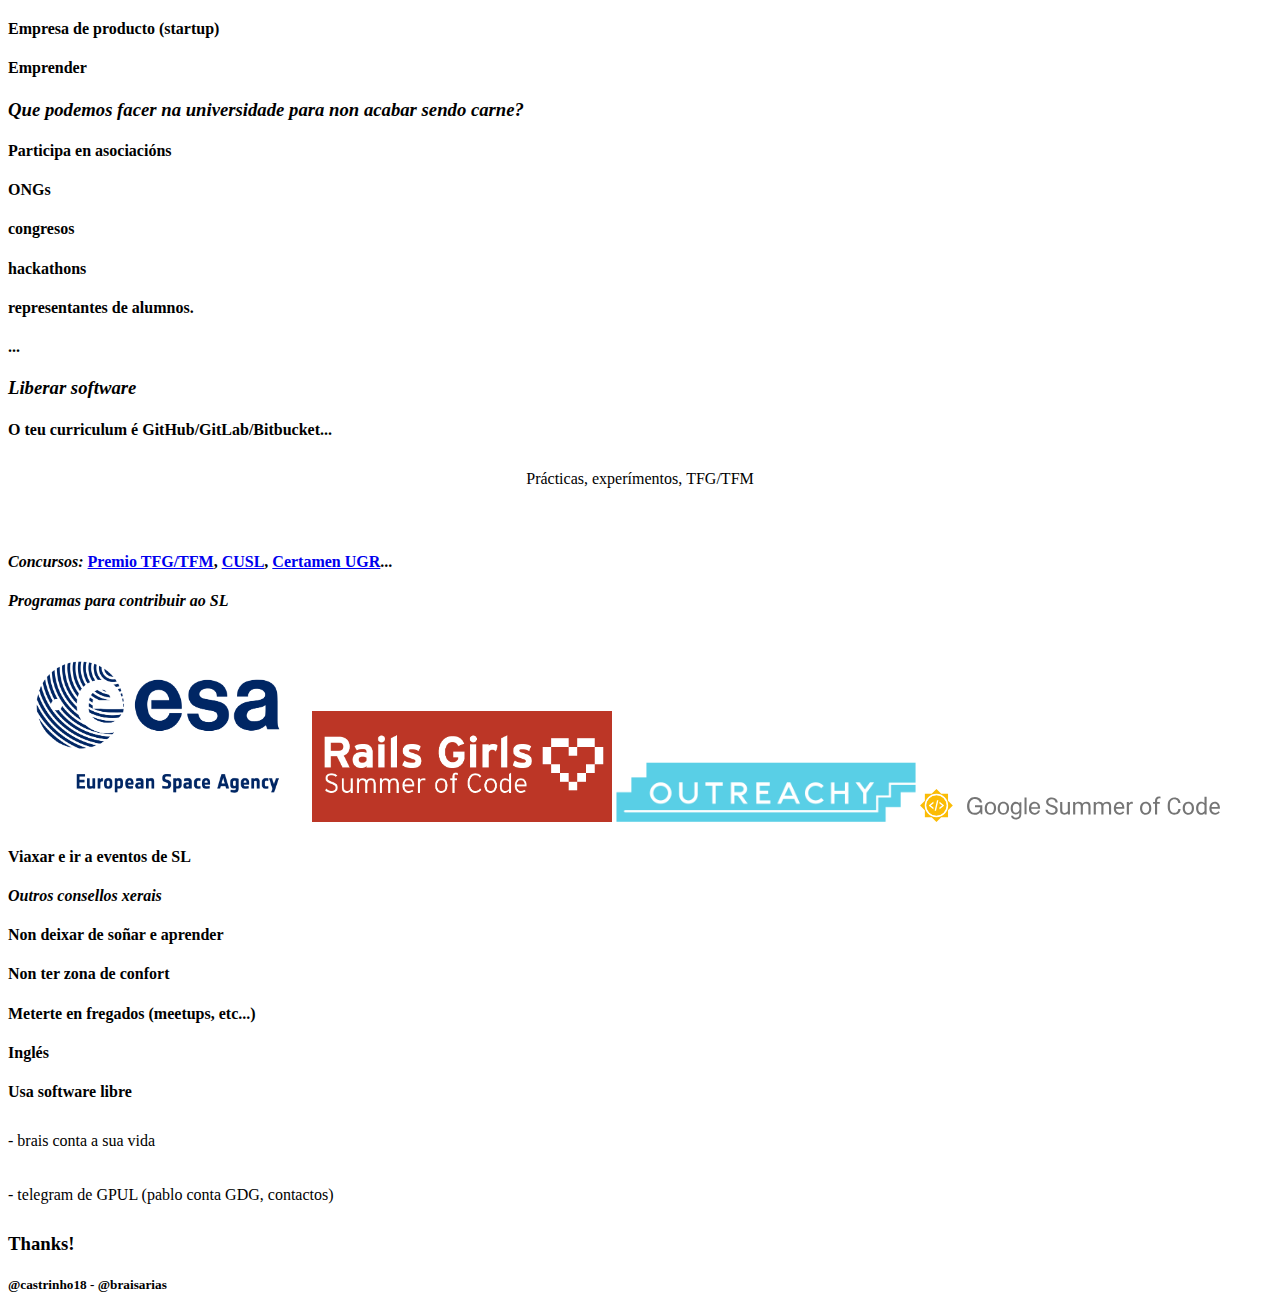
==== commit 3c396b88: "added some images, and final details" ====
--- a/public/index.html
+++ b/public/index.html
@@ -46,7 +46,7 @@
 				<h2>Que é o <em>Software Libre</em>?</h2>
 				<ol start="0">
 					<li class="fragment"><h4>Usao para <em>o que queiras</em></h4></li>
-					<li class="fragment"><h4>Ver o código e incluso modificalo<em> (open source)</h4></em></li>
+					<li class="fragment"><h4>Ver o código e incluso modificalo<em> (open source)</em></h4></li>
 					<li class="fragment"><h4>Distribuir <em>copias</em></h4></li>
 					<li class="fragment"><h4>Modificar o programa e <em>distribuir as modificacións</em></h4></li>
 				</ol>
@@ -157,9 +157,28 @@
       </section>
 
       <section>
-        <h2>Diapositiva debuxo brais -> <em>Carnicas</em></h2>
-        <aside class="notes">
-          brais é vexetariano
+      <h2>Que é unha <em>Carnica</em>?</h2>
+      <h4 class="fragment">v1.0</h4>
+      <img class="fragment" src="./img/carnica_v1.0.png" style="width: 500px; height:auto;"/>
+        <aside class="notes">
+          Industria Cárnica
+        </aside>
+      </section>
+
+      <section>
+        <h2>Que é unha <em>Carnica</em>?</h2>
+        <h4 class="fragment">v4.0</h4>
+        <img class="fragment" src="./img/carnica_v4.0.png" style="width: 500px; height:auto;"  />
+        <aside class="notes">
+          Industria cárnica Software
+        </aside>
+      </section>
+
+      <section>
+        <h2>O Bolseiro - <em>Carnicas</em></h2>
+        <img src="./img/becarios_forges.jpg" />
+        <aside class="notes">
+          Debuxo Forges
         </aside>
       </section>
 
@@ -269,7 +288,7 @@
         </aside>
       </section>
 
-      <section>
+      <section data-background-image="./img/background/iam_a_developer.jpg">
         <h3>Thanks!</h3>
         <h5 class="text-small">@castrinho18 - @braisarias</h5>
       </section>
